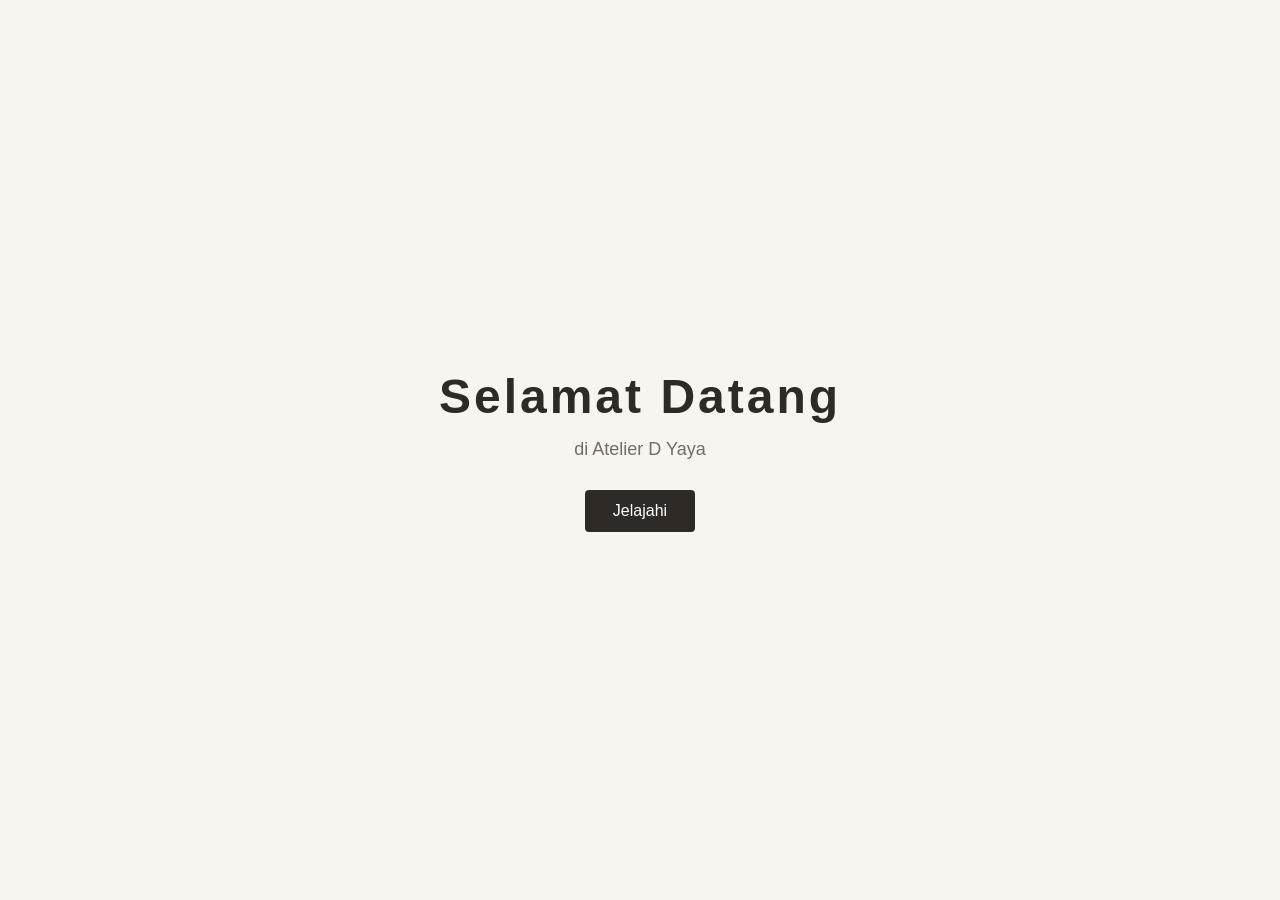
==== atelier/index.html @ 3b4466d2 "Create index.html" ====
<!DOCTYPE html>
<html lang="id">
<head>
  <meta charset="UTF-8">
  <meta name="viewport" content="width=device-width, initial-scale=1.0">
  <title>Atelier D Yaya</title>

  <style>
    * {
      margin: 0;
      padding: 0;
      box-sizing: border-box;
    }

    body {
      font-family: Arial, sans-serif;
      background-color: #f8f5f0;
      color: #2f2a26;
    }

    .hero {
      height: 100vh;
      display: flex;
      justify-content: center;
      align-items: center;
      text-align: center;
    }

    .content h1 {
      font-size: 48px;
      letter-spacing: 3px;
      margin-bottom: 15px;
    }

    .content p {
      font-size: 18px;
      color: #756c65;
      margin-bottom: 30px;
    }

    .button {
      display: inline-block;
      padding: 12px 28px;
      background-color: #2f2a26;
      color: white;
      text-decoration: none;
      border-radius: 4px;
      transition: 0.3s;
    }

    .button:hover {
      background-color: #756c65;
    }
  </style>
</head>

<body>

  <section class="hero">
    <div class="content">
      <h1>Selamat Datang</h1>
      <p>di Atelier D Yaya</p>
      <a href="#" class="button">Jelajahi</a>
    </div>
  </section>

</body>
</html>
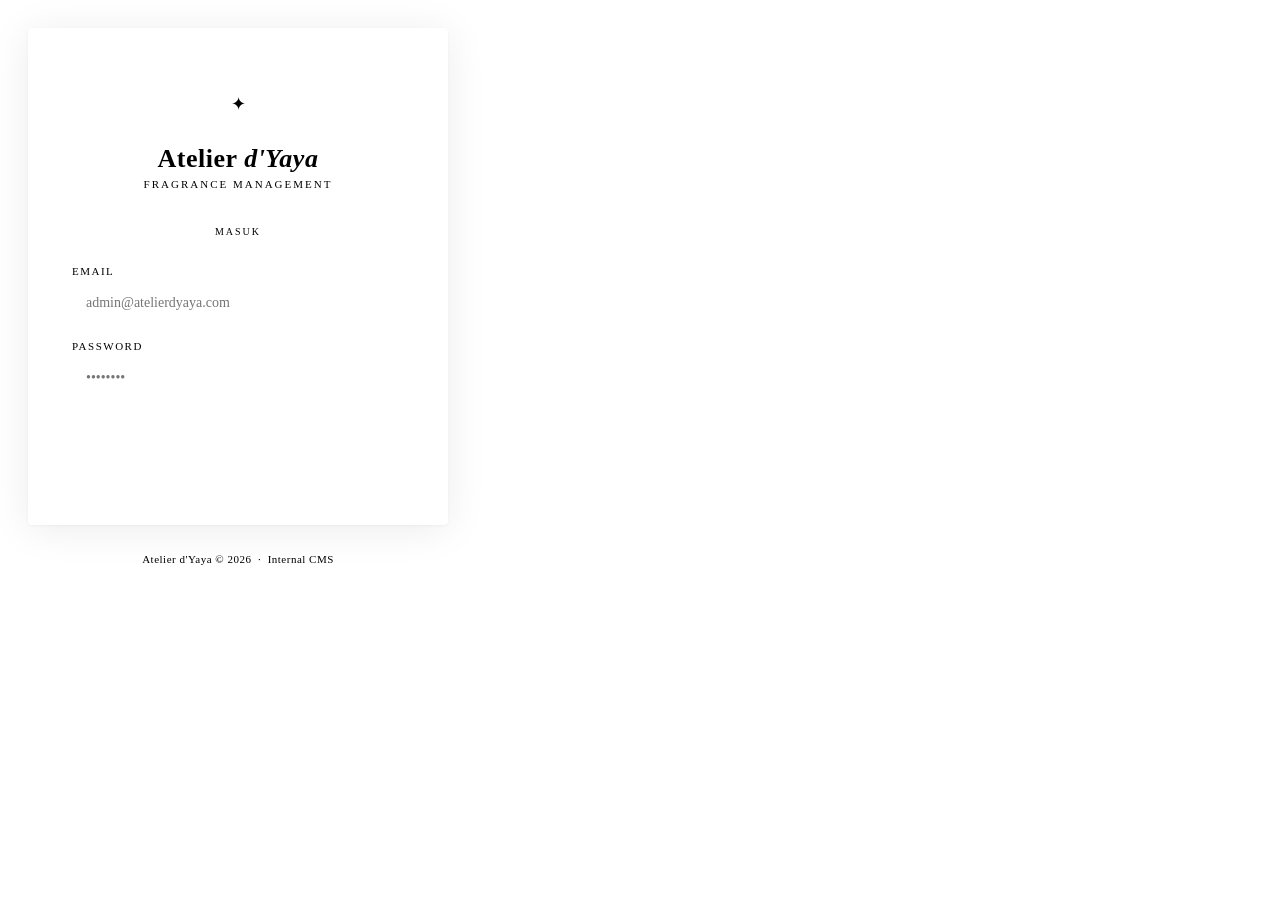
==== commit 5a726769: "Update index.html" ====
--- a/atelier/index.html
+++ b/atelier/index.html
@@ -1,68 +1,340 @@
-<!DOCTYPE html>
-<html lang="id">
-<head>
-  <meta charset="UTF-8">
-  <meta name="viewport" content="width=device-width, initial-scale=1.0">
-  <title>Atelier D Yaya</title>
-
-  <style>
-    * {
-      margin: 0;
-      padding: 0;
-      box-sizing: border-box;
+<!-- ============================================================
+     ATELIER D'YAYA — Login View Fragment
+     File: LoginView.html
+     Di-include oleh App.html sebagai view, bukan halaman standalone.
+     Tidak ada <html>, <head>, atau <body> di sini.
+     ============================================================ -->
+
+<style>
+  /* ── LOGIN VIEW — scoped ke #loginView ── */
+  #loginView {
+    min-height: 100vh;
+    background: var(--cream);
+    display: flex;
+    align-items: center;
+    justify-content: center;
+    font-family: var(--font-body);
+    position: relative;
+    overflow: hidden;
+  }
+
+  /* Dekoratif background */
+  #loginView::before {
+    content: ''; position: fixed; inset: 0; pointer-events: none;
+    background-image:
+      radial-gradient(ellipse at 20% 50%, rgba(184,147,62,0.08) 0%, transparent 60%),
+      radial-gradient(ellipse at 80% 20%, rgba(184,147,62,0.06) 0%, transparent 50%);
+  }
+  #loginView::after {
+    content: ''; position: fixed; inset: 0; pointer-events: none;
+    background-image: repeating-linear-gradient(
+      0deg, transparent, transparent 39px,
+      rgba(184,147,62,0.04) 39px, rgba(184,147,62,0.04) 40px
+    );
+  }
+
+  .lv-wrapper {
+    position: relative; z-index: 10;
+    width: 100%; max-width: 420px; padding: 20px;
+  }
+
+  .lv-card {
+    background: #fff;
+    border: 1px solid var(--border);
+    border-radius: 4px;
+    padding: 52px 44px;
+    box-shadow: 0 4px 40px rgba(15,14,13,0.08), 0 1px 3px rgba(15,14,13,0.04);
+    animation: lv-fadeUp 0.5s ease both;
+  }
+  @keyframes lv-fadeUp {
+    from { opacity: 0; transform: translateY(16px); }
+    to   { opacity: 1; transform: translateY(0); }
+  }
+
+  .lv-brand { text-align: center; margin-bottom: 36px; }
+
+  .lv-brand-icon {
+    width: 48px; height: 48px;
+    border: 1.5px solid var(--gold); border-radius: 50%;
+    display: flex; align-items: center; justify-content: center;
+    margin: 0 auto 16px; color: var(--gold); font-size: 18px;
+  }
+
+  .lv-brand-name {
+    font-family: var(--font-display);
+    font-size: 26px; font-weight: 600; color: var(--ink); letter-spacing: 0.5px;
+  }
+  .lv-brand-name em { font-style: italic; color: var(--gold); }
+
+  .lv-brand-sub {
+    font-size: 11px; color: var(--muted);
+    letter-spacing: 2px; text-transform: uppercase; margin-top: 4px;
+  }
+
+  .lv-divider {
+    display: flex; align-items: center; gap: 12px; margin: 0 0 28px;
+  }
+  .lv-divider::before, .lv-divider::after {
+    content: ''; flex: 1; height: 1px; background: var(--border);
+  }
+  .lv-divider span {
+    font-size: 10px; color: var(--muted);
+    letter-spacing: 2px; text-transform: uppercase;
+  }
+
+  .lv-form-group { margin-bottom: 18px; }
+
+  .lv-form-label {
+    display: block; font-size: 11px; font-weight: 500; color: var(--muted);
+    letter-spacing: 1.5px; text-transform: uppercase; margin-bottom: 7px;
+  }
+
+  .lv-input {
+    width: 100%; padding: 11px 14px; min-height: var(--touch-target);
+    border: 1px solid var(--border); border-radius: 2px;
+    font-family: var(--font-body);
+    font-size: 14px; color: var(--ink); background: var(--surface);
+    transition: border-color 0.2s, box-shadow 0.2s; outline: none;
+    -webkit-appearance: none; appearance: none;
+  }
+  .lv-input:focus {
+    border-color: var(--gold);
+    box-shadow: 0 0 0 3px rgba(184,147,62,0.1);
+    background: #fff;
+  }
+
+  .lv-btn-login {
+    width: 100%; padding: 13px; min-height: var(--touch-target);
+    background: var(--ink); color: #fff; border: none; border-radius: 2px;
+    font-family: var(--font-body);
+    font-size: 13px; font-weight: 500; letter-spacing: 1.5px;
+    text-transform: uppercase; cursor: pointer; margin-top: 8px;
+    transition: background 0.2s;
+    display: flex; align-items: center; justify-content: center; gap: 8px;
+  }
+  .lv-btn-login:hover:not(:disabled) { background: var(--ink-soft); }
+  .lv-btn-login:active:not(:disabled) { transform: scale(0.99); }
+  .lv-btn-login:disabled { background: var(--muted); cursor: not-allowed; }
+
+  .lv-alert {
+    padding: 11px 14px; border-radius: 2px; font-size: 13px;
+    margin-bottom: 16px; display: none; line-height: 1.5;
+  }
+  .lv-alert-error   { background: #fff0f0; border: 1px solid #fecaca; color: #b91c1c; }
+  .lv-alert-success { background: #f0fdf4; border: 1px solid #bbf7d0; color: #15803d; }
+
+  .lv-spinner {
+    display: inline-block; width: 14px; height: 14px;
+    border: 2px solid rgba(255,255,255,0.3); border-top-color: #fff;
+    border-radius: 50%; animation: lv-spin 0.7s linear infinite;
+    flex-shrink: 0;
+  }
+  @keyframes lv-spin { to { transform: rotate(360deg); } }
+
+  .lv-footer {
+    text-align: center; font-size: 11px; color: var(--muted);
+    margin-top: 28px; letter-spacing: 0.5px;
+  }
+
+  @media (prefers-reduced-motion: reduce) {
+    .lv-card { animation: none; }
+    .lv-spinner { animation: none; border-top-color: rgba(255,255,255,.5); }
+  }
+
+  @media (max-width: 440px) {
+    .lv-card { padding: 36px 24px; }
+  }
+
+  @media (max-width: 380px) {
+    .lv-card { padding: 28px 18px; }
+    .lv-brand-name { font-size: 22px; }
+    .lv-btn-login { font-size: 12px; }
+    .lv-wrapper { padding: 16px; }
+  }
+</style>
+
+<!-- ── LOGIN HTML ── -->
+<div class="lv-wrapper">
+  <main>
+    <div class="lv-card">
+      <div class="lv-brand">
+        <div class="lv-brand-icon" aria-hidden="true">✦</div>
+        <div class="lv-brand-name" role="heading" aria-level="1">
+          Atelier <em>d'Yaya</em>
+        </div>
+        <div class="lv-brand-sub" aria-label="Fragrance Management System">
+          Fragrance Management
+        </div>
+      </div>
+
+      <div class="lv-divider" aria-hidden="true"><span>Masuk</span></div>
+
+      <div id="lv-alertBox"
+           class="lv-alert"
+           role="alert"
+           aria-live="assertive"
+           aria-atomic="true"></div>
+
+      <form id="lv-loginForm"
+            aria-label="Form login Atelier d'Yaya"
+            novalidate
+            onsubmit="lvHandleSubmit(event)">
+
+        <div class="lv-form-group">
+          <label class="lv-form-label" for="lv-email">Email</label>
+          <input type="email"
+                 class="lv-input"
+                 id="lv-email"
+                 placeholder="admin@atelierdyaya.com"
+                 autocomplete="email"
+                 autocapitalize="none"
+                 spellcheck="false"
+                 inputmode="email"
+                 required
+                 aria-required="true"
+                 aria-describedby="lv-alertBox">
+        </div>
+
+        <div class="lv-form-group">
+          <label class="lv-form-label" for="lv-password">Password</label>
+          <input type="password"
+                 class="lv-input"
+                 id="lv-password"
+                 placeholder="••••••••"
+                 autocomplete="current-password"
+                 required
+                 aria-required="true">
+        </div>
+
+        <button type="submit"
+                class="lv-btn-login"
+                id="lv-btnLogin"
+                aria-label="Masuk ke sistem Atelier d'Yaya">
+          Masuk
+        </button>
+      </form>
+    </div>
+
+    <div class="lv-footer">
+      Atelier d'Yaya &copy; 2026 &nbsp;·&nbsp; Internal CMS
+    </div>
+  </main>
+</div>
+
+<script>
+// ============================================================
+// LOGIN VIEW SCRIPT
+// Semua fungsi diawali "lv" agar tidak bentrok dengan
+// fungsi di view lain yang dimuat bersamaan.
+// APP_URL dan fungsi shared (toast, escHtml) tersedia dari
+// App.html container.
+// ============================================================
+
+// Cek token saat view login ditampilkan
+// [FIX-HMAC-CLIENT] Token sekarang "payloadB64.sigB64" (lihat
+// Auth.gs [FIX-HMAC]) — tidak bisa/perlu diverifikasi di client.
+// Cukup cek token ada dan formatnya wajar (2 bagian dipisah titik),
+// lalu arahkan ke dashboard secara optimis. Kalau ternyata token
+// sudah tidak valid, panggilan API pertama di dashboard akan gagal
+// dan otomatis kembali ke login (lihat api() di App.html).
+function lvCheckExistingSession() {
+  var savedToken = localStorage.getItem('ay_token');
+  if (!savedToken) return;
+
+  var looksValid = typeof savedToken === 'string' && savedToken.split('.').length === 2;
+
+  if (looksValid) {
+    showDashboardView();
+    return;
+  }
+
+  // Format jelas rusak — bersihkan.
+  localStorage.removeItem('ay_token');
+  localStorage.removeItem('ay_user');
+}
+
+function lvHandleSubmit(e) {
+  e.preventDefault();
+  lvDoLogin();
+}
+
+async function lvDoLogin() {
+  var email    = document.getElementById('lv-email').value.trim();
+  var password = document.getElementById('lv-password').value;
+  var btn      = document.getElementById('lv-btnLogin');
+
+  if (!email) {
+    lvShowAlert('Email wajib diisi.', 'error');
+    document.getElementById('lv-email').focus();
+    return;
+  }
+  if (!password) {
+    lvShowAlert('Password wajib diisi.', 'error');
+    document.getElementById('lv-password').focus();
+    return;
+  }
+
+  btn.disabled = true;
+  btn.innerHTML = '<span class="lv-spinner" aria-hidden="true"></span><span>Masuk...</span>';
+  lvHideAlert();
+
+  try {
+    var res = await fetch(APP_URL, {
+      method: 'POST',
+      body: JSON.stringify({ action: 'login', email: email, password: password }),
+    });
+
+    if (!res.ok) throw new Error('Server error: ' + res.status);
+
+    var data = await res.json();
+
+    if (data.success) {
+      // Simpan sesi
+      localStorage.setItem('ay_token', data.token);
+      localStorage.setItem('ay_user', JSON.stringify(data.user));
+
+      // Update token di AY global state (AY tersedia di App.html)
+      if (typeof AY !== 'undefined') {
+        AY.token = data.token;
+        AY.user  = data.user;
+      }
+
+      // Bersihkan form
+      document.getElementById('lv-email').value    = '';
+      document.getElementById('lv-password').value = '';
+      btn.disabled    = false;
+      btn.textContent = 'Masuk';
+
+      // Pindah ke dashboard — TANPA window.location.href, TANPA blank page
+      showDashboardView();
+
+    } else {
+      lvShowAlert(data.message || 'Login gagal. Periksa email dan password.', 'error');
+      btn.disabled    = false;
+      btn.textContent = 'Masuk';
+      document.getElementById('lv-email').focus();
     }
 
-    body {
-      font-family: Arial, sans-serif;
-      background-color: #f8f5f0;
-      color: #2f2a26;
-    }
-
-    .hero {
-      height: 100vh;
-      display: flex;
-      justify-content: center;
-      align-items: center;
-      text-align: center;
-    }
-
-    .content h1 {
-      font-size: 48px;
-      letter-spacing: 3px;
-      margin-bottom: 15px;
-    }
-
-    .content p {
-      font-size: 18px;
-      color: #756c65;
-      margin-bottom: 30px;
-    }
-
-    .button {
-      display: inline-block;
-      padding: 12px 28px;
-      background-color: #2f2a26;
-      color: white;
-      text-decoration: none;
-      border-radius: 4px;
-      transition: 0.3s;
-    }
-
-    .button:hover {
-      background-color: #756c65;
-    }
-  </style>
-</head>
-
-<body>
-
-  <section class="hero">
-    <div class="content">
-      <h1>Selamat Datang</h1>
-      <p>di Atelier D Yaya</p>
-      <a href="#" class="button">Jelajahi</a>
-    </div>
-  </section>
-
-</body>
-</html>
+  } catch(err) {
+    console.error('[AY Login] error:', err);
+    lvShowAlert('Koneksi bermasalah. Silakan coba lagi.', 'error');
+    btn.disabled    = false;
+    btn.textContent = 'Masuk';
+  }
+}
+
+function lvShowAlert(msg, type) {
+  var el = document.getElementById('lv-alertBox');
+  if (!el) return;
+  el.className   = 'lv-alert lv-alert-' + type;
+  el.textContent = msg;
+  el.style.display = 'block';
+}
+
+function lvHideAlert() {
+  var el = document.getElementById('lv-alertBox');
+  if (!el) return;
+  el.style.display = 'none';
+  el.textContent   = '';
+}
+</script>
